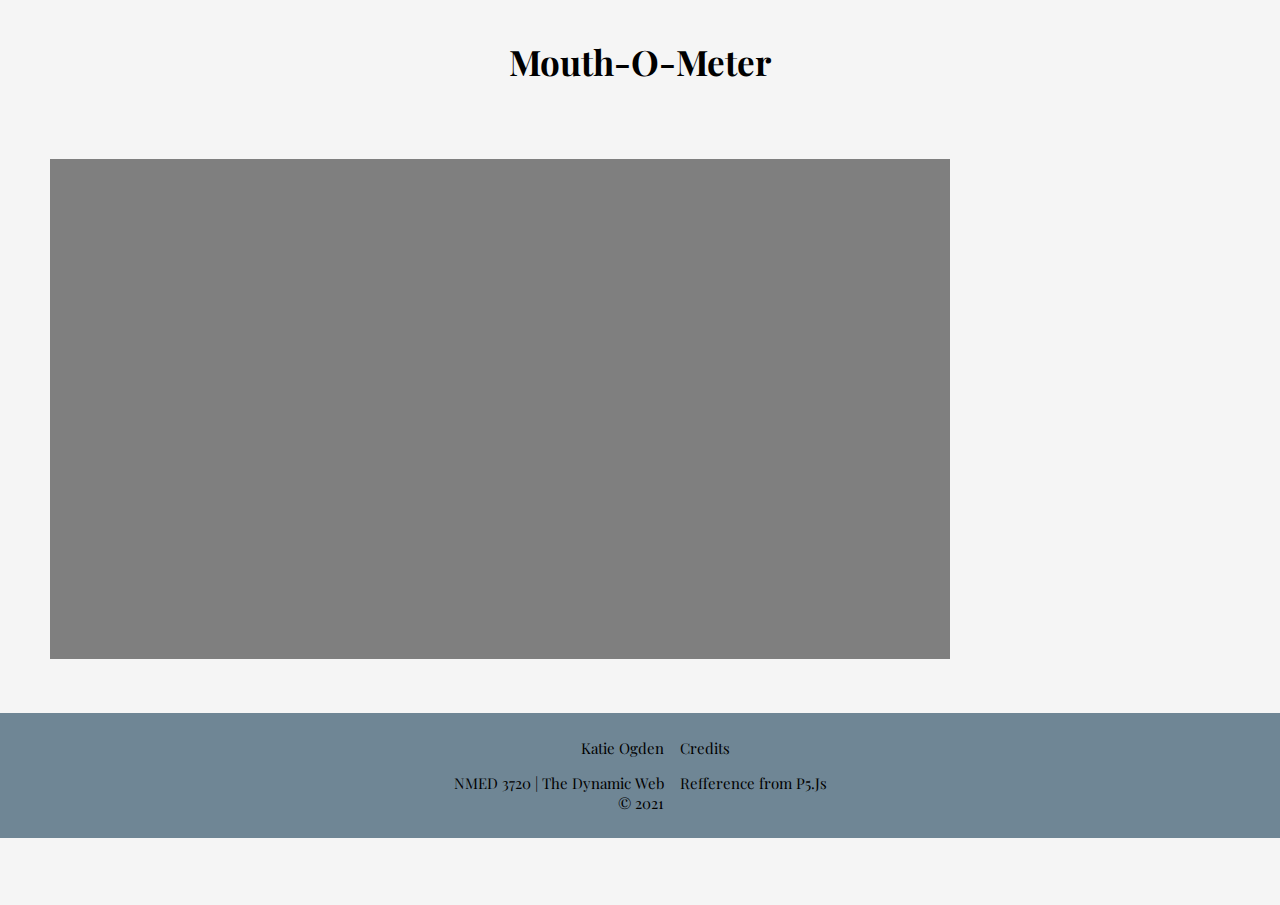
==== Assignment 3 - P5/index.html @ 2cd8308e "Add files via upload" ====
<!doctype html>
<html>
<head>
  <title> P5 </title>  
    <meta charset="UTF-8">
    <link rel="stylesheet" href="css/style.css">

</head>
<body>
   
    <header>

        <h1> Mouth-O-Meter </h1>

<!--        <h4> Reference from <a href="https://p5js.org/examples/hello-p5-interactivity-2.html" target="_blank"> P5.JS </a></h4>-->
    </header>
    
    <main>
        <div id="p5canvas"></div>    
    </main>
    
    <footer>
            <div class="copy">
                <p> Katie Ogden </p> 
                <p> NMED 3720 | The Dynamic Web <br> &copy; 2021 </p>
            </div>
            <div class="credits">
                <p> Credits </p>
                <p><a href="https://p5js.org/examples/hello-p5-interactivity-2.html" target="_blank">Refference from P5.Js</a></p>
            </div>
    </footer>
    
    <script src="js/clmtrackr.js"></script>    
    <script src="js/p5.min.js"></script>
    <script src="js/scripts.js"></script>

</body>
</html>
---- Assignment 3 - P5/css/style.css ----
@import url('https://fonts.googleapis.com/css2?family=Playfair+Display:wght@500&display=swap');


*{
    box-sizing: border-box;
}

html, body{
    min-height: 100vh;
    margin: 0;
    background-color: #F5F5F5;
}

img{
    max-width: 100%; 
}


h1{
    font-family: 'Playfair Display', serif;
    font-size: 35px;
}

p{
    font-family: 'Playfair Display', serif;
    font-size: 15px;
}

header{
    text-align: center;
    margin: 5px auto;
    justify-content: center;
    padding-top: 10px;
}

a {
	text-decoration: none;
	color: black;
}

a:hover {
	color: #6F8695;
}

.copy {
	grid-column: 1;
	text-align: right;
	border-right-style: solid;
	border-right-width: 1px;
	border-right-color:  #6F8695;
/*	padding-right: 15px;*/
}

.credits {
	grid-column: 2;
}

main{
    justify-content: center;
    padding: 50px;
    
}

footer {
    font-family: 'Playfair Display', serif;
	display: grid;
	grid-template-columns: repeat(300px, 300px);
    justify-content: center;
	grid-gap: 15px;
	background-color: #6F8695;
	padding-top: 10px;
    padding-bottom: 10px;
    
}
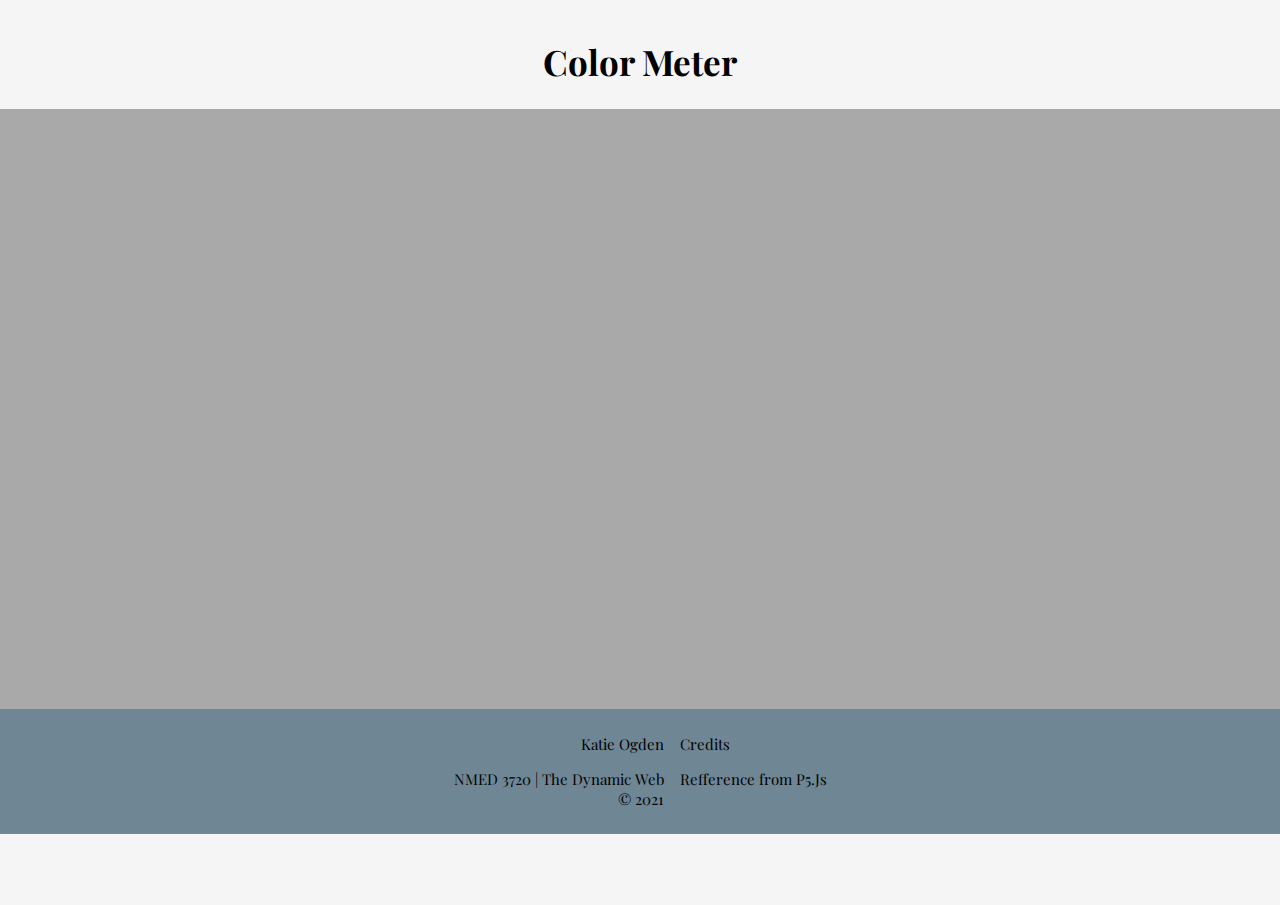
==== commit cd3dc359: "Add files via upload" ====
--- a/Assignment 3 - P5/index.html
+++ b/Assignment 3 - P5/index.html
@@ -9,10 +9,7 @@
 <body>
    
     <header>
-
-        <h1> Mouth-O-Meter </h1>
-
-<!--        <h4> Reference from <a href="https://p5js.org/examples/hello-p5-interactivity-2.html" target="_blank"> P5.JS </a></h4>-->
+        <h1> Color Meter </h1>
     </header>
     
     <main>
--- a/Assignment 3 - P5/css/style.css
+++ b/Assignment 3 - P5/css/style.css
@@ -39,7 +39,7 @@
 }
 
 a:hover {
-	color: #6F8695;
+	color: azure;
 }
 
 .copy {
@@ -56,8 +56,13 @@
 }
 
 main{
-    justify-content: center;
-    padding: 50px;
+    display: grid;
+    grid-template-columns: 1fr;
+    padding-left: 100px;
+    padding-right: 120px;
+    padding-top: 50px;
+    padding-bottom: 50px;
+    background-color: darkgrey;
     
 }
 
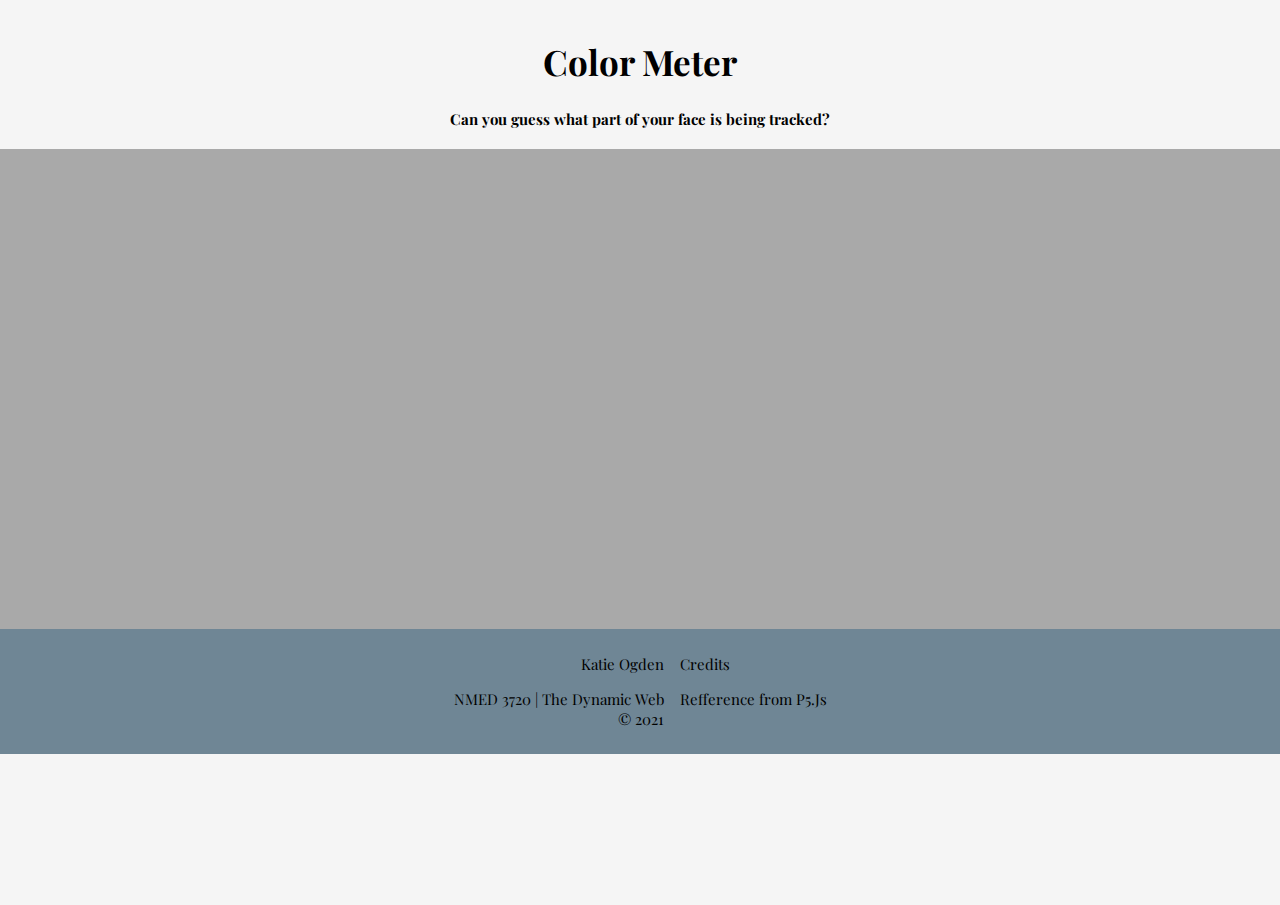
==== commit 2cabf180: "Add files via upload" ====
--- a/Assignment 3 - P5/index.html
+++ b/Assignment 3 - P5/index.html
@@ -10,6 +10,8 @@
    
     <header>
         <h1> Color Meter </h1>
+        <h4> Can you guess what part
+             of your face is being tracked?</h4>
     </header>
     
     <main>
--- a/Assignment 3 - P5/css/style.css
+++ b/Assignment 3 - P5/css/style.css
@@ -19,6 +19,11 @@
 h1{
     font-family: 'Playfair Display', serif;
     font-size: 35px;
+}
+
+h4{
+    font-family: 'Playfair Display', serif;
+    font-size: 15px;
 }
 
 p{
@@ -58,10 +63,10 @@
 main{
     display: grid;
     grid-template-columns: 1fr;
-    padding-left: 100px;
-    padding-right: 120px;
-    padding-top: 50px;
-    padding-bottom: 50px;
+    padding-left: 60px;
+    padding-right: 60px;
+    padding-top: 40px;
+    padding-bottom: 40px;
     background-color: darkgrey;
     
 }
